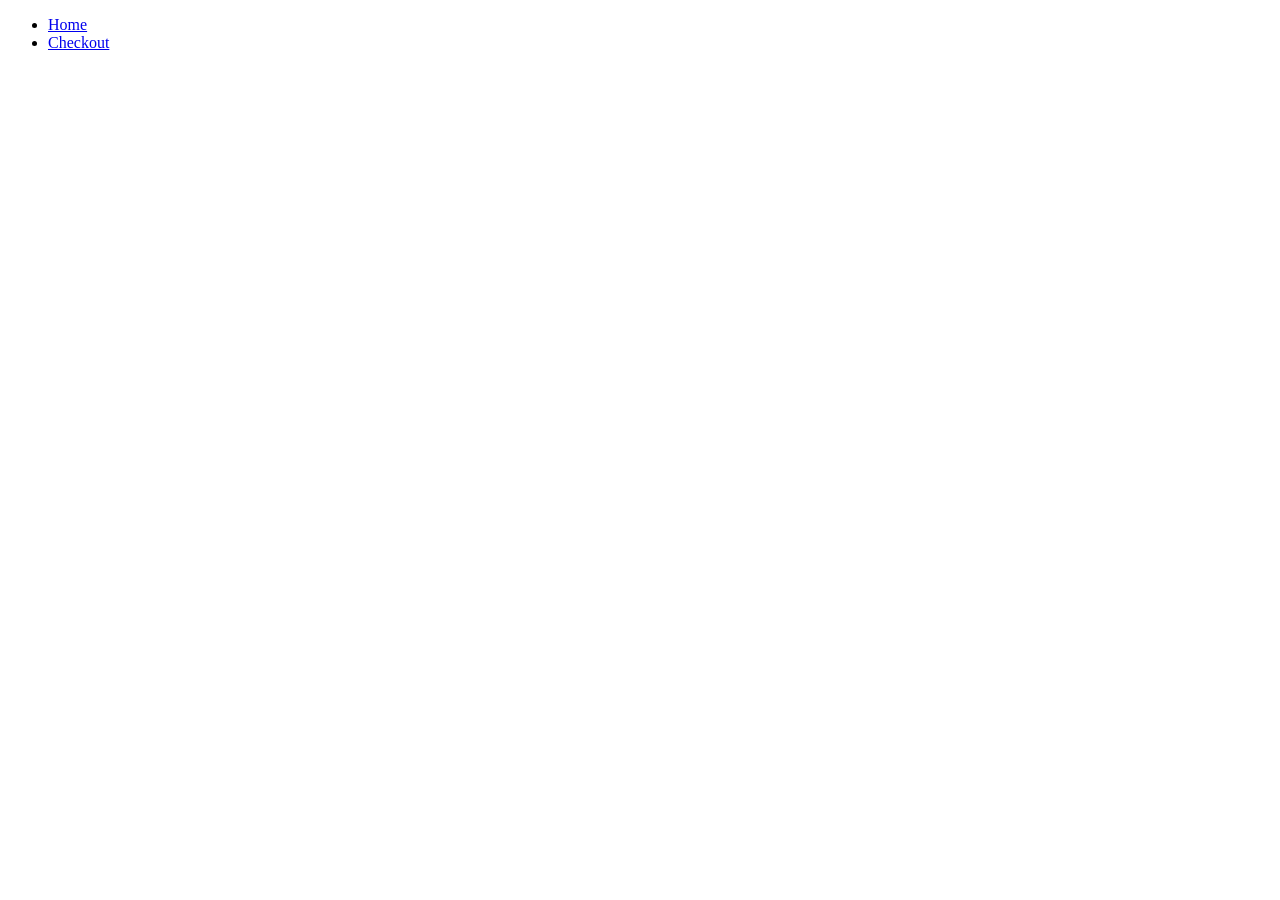
==== index.html @ 2341ef09 "Staged all of the files, added the begining part of the page with the nav bar" ====
<!DOCTYPE html>
<html lang="en">
    <head>
        <meta charset="UTF-8">
        <meta name="viewport" content="width=device-width, initial-scale=1.0">
        <title>Orbit Ball</title>
    </head>
    <body>
        <nav>
            <ul>
                <li><a href="index.html">Home</a></li>
                <li><a href="checkout.html">Checkout</a></li>
            </ul>
        </nav>
    </body>
</html>
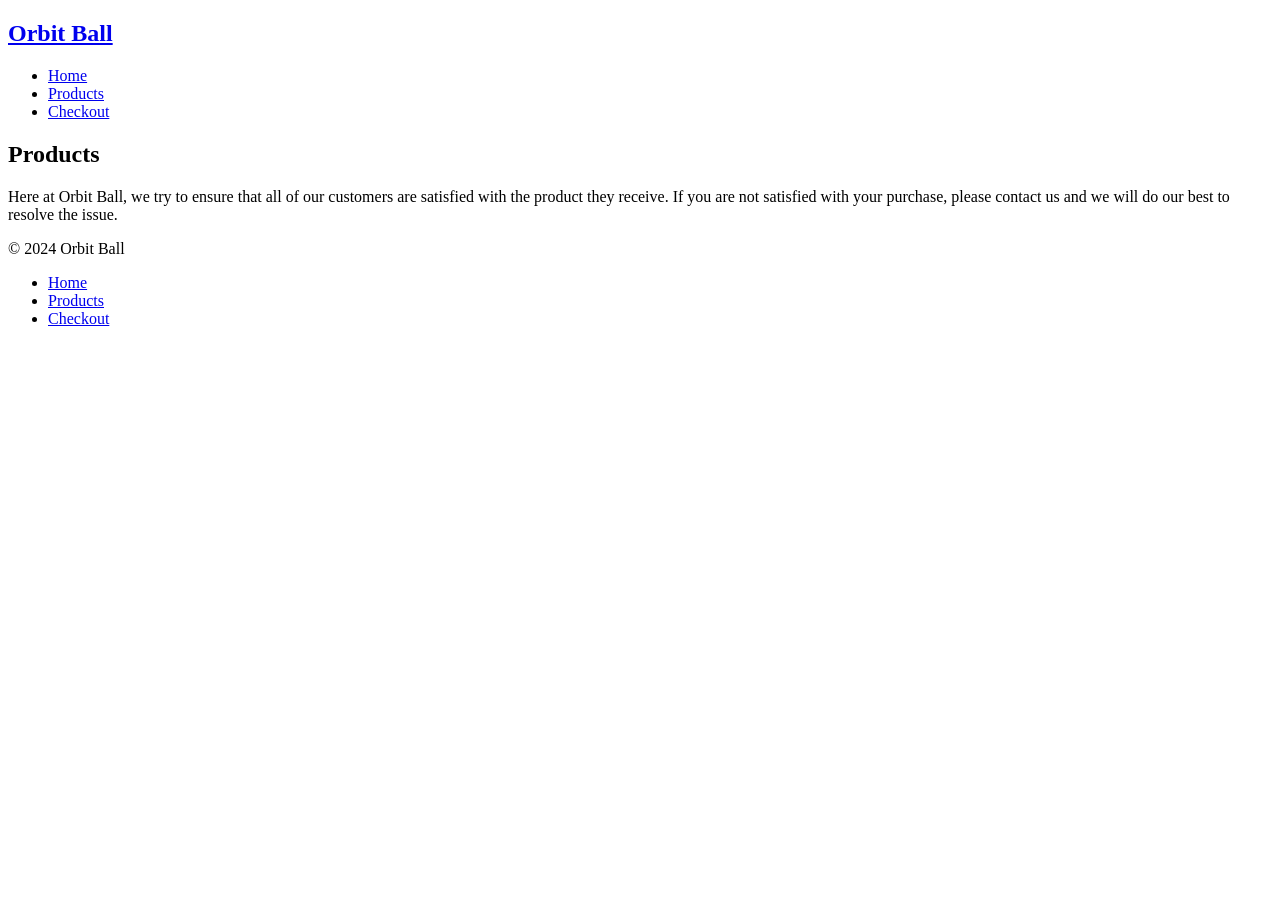
==== commit 6a5b5bc1: "Added the base of the header and the footer with no real styles but just getting the base of the top" ====
--- a/index.html
+++ b/index.html
@@ -6,11 +6,37 @@
         <title>Orbit Ball</title>
     </head>
     <body>
-        <nav>
+        <main>
+            <nav>
+                <h1>
+                    <a href="index.html">Orbit Ball</a>
+                </h1>
+                <ul>
+                    <li><a href="#Home">Home</a></li>
+                    <li><a href="index.html">Products</a></li>
+                    <li><a href="checkout.html">Checkout</a></li>
+                </ul>
+            </nav>
+            <section>
+                <h2>
+                    Products
+                </h2>
+                <p>
+                    Here at Orbit Ball, we try to ensure that all of our customers are satisfied with the product they receive. 
+                    If you are not satisfied with your purchase, please contact us and we will do our best to resolve the issue.
+                </p>
+            </section>
+            <div>
+                
+            </div>
+        </main>
+        <footer>
+            <p>© 2024 Orbit Ball</p>
             <ul>
-                <li><a href="index.html">Home</a></li>
+                <li><a href="#Home">Home</a></li>
+                <li><a href="index.html">Products</a></li>
                 <li><a href="checkout.html">Checkout</a></li>
             </ul>
-        </nav>
+        </footer>
     </body>
 </html>
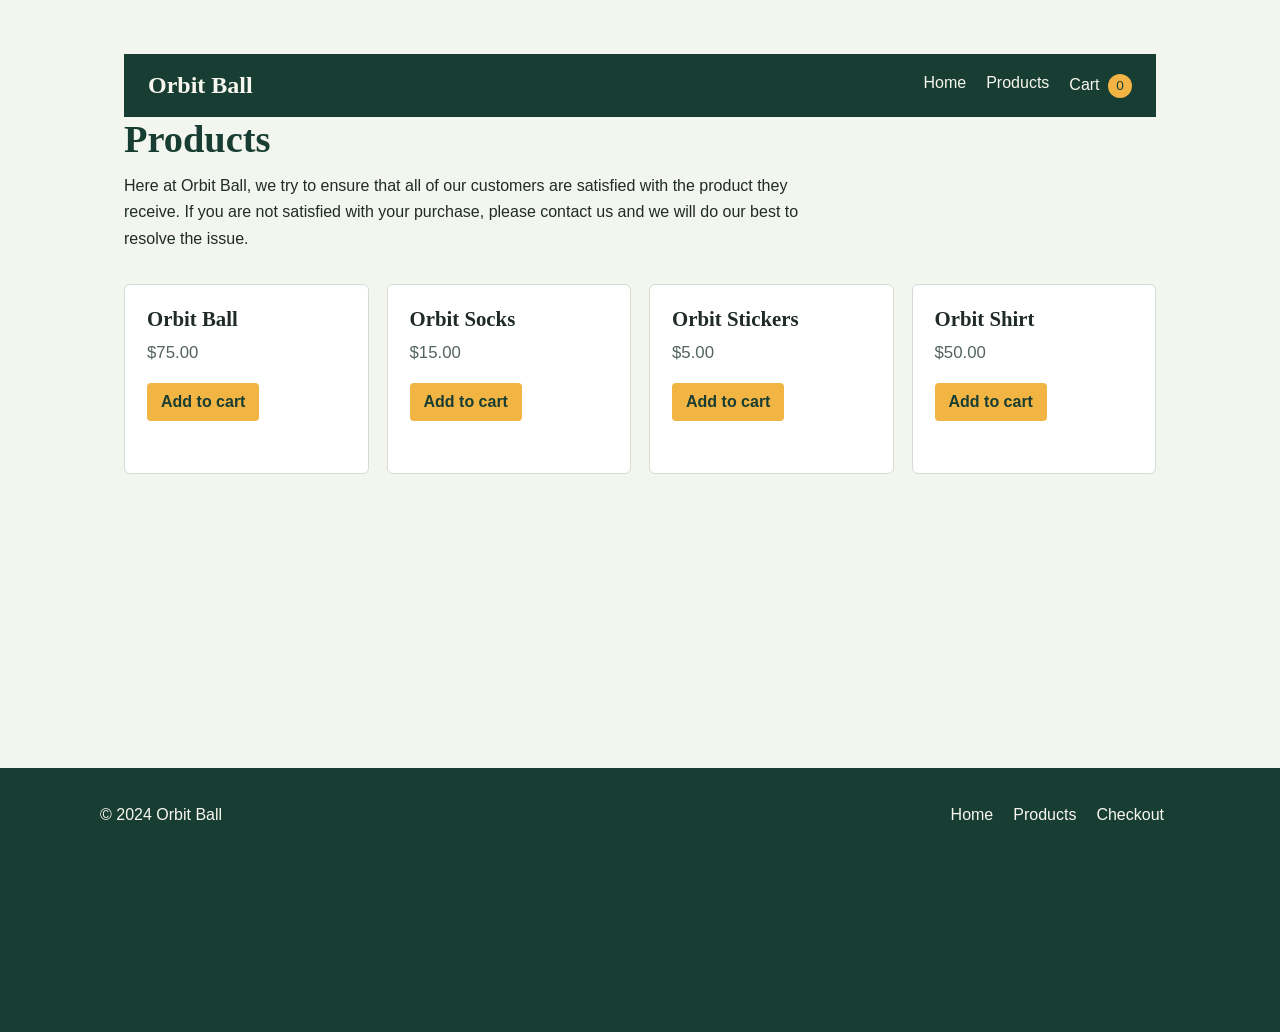
==== commit e5d5f2f1: "I added the buttons to all the products, when pressed they change to a - quantity + where you are ab" ====
--- a/index.html
+++ b/index.html
@@ -3,6 +3,9 @@
     <head>
         <meta charset="UTF-8">
         <meta name="viewport" content="width=device-width, initial-scale=1.0">
+        <script src="./data/products.js" defer></script>
+        <script src="./pages/products.js" defer></script>
+        <link rel="stylesheet" href="./styles/styles.css">
         <title>Orbit Ball</title>
     </head>
     <body>
@@ -14,7 +17,7 @@
                 <ul>
                     <li><a href="#Home">Home</a></li>
                     <li><a href="index.html">Products</a></li>
-                    <li><a href="checkout.html">Checkout</a></li>
+                    <li><a href="checkout.html">Cart <span id="cart-count" aria-live="polite">0</span></a></li>
                 </ul>
             </nav>
             <section>
@@ -26,13 +29,11 @@
                     If you are not satisfied with your purchase, please contact us and we will do our best to resolve the issue.
                 </p>
             </section>
-            <div>
-                
-            </div>
+            <div id="product-list" class="product-grid" aria-live="polite"></div>
         </main>
         <footer>
             <p>© 2024 Orbit Ball</p>
-            <ul>
+            <ul class="footlist">
                 <li><a href="#Home">Home</a></li>
                 <li><a href="index.html">Products</a></li>
                 <li><a href="checkout.html">Checkout</a></li>
--- a/styles/styles.css
+++ b/styles/styles.css
@@ -0,0 +1,187 @@
+:root {
+    color: #202b28;
+    background: #f3f5ef;
+    font-family: "Trebuchet MS", sans-serif;
+    font-synthesis: none;
+}
+
+* {
+    box-sizing: border-box;
+}
+
+body {
+    min-width: 320px;
+    margin: 0;
+}
+
+nav {
+    display: flex;
+    align-items: center;
+    justify-content: space-between;
+    gap: 24px;
+    padding: 18px max(24px, calc((100% - 1080px) / 2));
+    color: #f8f7ef;
+    background: #183d32;
+}
+
+nav h1,
+nav ul,
+footer ul {
+    margin: 0;
+}
+
+nav h1,
+section h2,
+.product-card h3 {
+    font-family: Georgia, "Times New Roman", serif;
+}
+
+nav a,
+footer a {
+    color: inherit;
+    text-decoration: none;
+}
+
+nav ul,
+footer ul {
+    display: flex;
+    flex-wrap: wrap;
+    gap: 20px;
+    padding: 0;
+    list-style: none;
+}
+
+#cart-count {
+    display: inline-grid;
+    min-width: 24px;
+    height: 24px;
+    margin-left: 4px;
+    padding: 0 6px;
+    place-items: center;
+    border-radius: 12px;
+    color: #183d32;
+    background: #f2b544;
+    font-size: 0.85rem;
+}
+
+main {
+    max-width: 1080px;
+    min-height: calc(100vh - 132px);
+    margin: 0 auto;
+    padding: 54px 24px 72px;
+}
+
+section {
+    max-width: 680px;
+    margin-bottom: 32px;
+}
+
+section h2 {
+    margin: 0 0 12px;
+    color: #183d32;
+    font-size: 2.4rem;
+}
+
+section p {
+    margin: 0;
+    line-height: 1.65;
+}
+
+.product-grid {
+    display: grid;
+    grid-template-columns: repeat(auto-fit, minmax(min(100%, 220px), 1fr));
+    gap: 18px;
+}
+
+.product-card {
+    display: flex;
+    min-height: 190px;
+    flex-direction: column;
+    align-items: flex-start;
+    padding: 22px;
+    border: 1px solid #d5ddd3;
+    border-radius: 6px;
+    background: #fff;
+}
+
+.product-card h3 {
+    margin: 0 0 12px;
+    font-size: 1.3rem;
+}
+
+.product-price {
+    margin: 0 0 20px;
+    color: #52645c;
+    font-size: 1.05rem;
+}
+
+.add-to-cart,
+.quantity-control button {
+    margin-top: auto;
+    padding: 10px 14px;
+    border: 0;
+    border-radius: 4px;
+    color: #183d32;
+    background: #f2b544;
+    font: inherit;
+    font-weight: 700;
+    cursor: pointer;
+}
+
+.add-to-cart:hover,
+.quantity-control button:hover {
+    background: #e9a92d;
+}
+
+.add-to-cart:focus-visible,
+.quantity-control button:focus-visible,
+nav a:focus-visible {
+    outline: 3px solid #f2b544;
+    outline-offset: 3px;
+}
+
+.quantity-control {
+    display: inline-flex;
+    min-height: 40px;
+    align-items: center;
+    gap: 12px;
+    margin-top: auto;
+}
+
+.quantity-control button {
+    width: 40px;
+    height: 40px;
+    margin: 0;
+    padding: 0;
+    font-size: 1.2rem;
+}
+
+.quantity-value {
+    min-width: 20px;
+    text-align: center;
+    font-weight: 700;
+}
+
+footer {
+    display: flex;
+    justify-content: space-between;
+    margin: 0;
+    padding: 22px 100px 15% 100px;
+    color: #f8f7ef;
+    background: #183d32;
+}
+
+.footlist {
+    margin: 16px;
+}
+
+@media (max-width: 560px) {
+
+    main {
+        padding-top: 38px;
+    }
+
+    section h2 {
+        font-size: 2rem;
+    }
+}
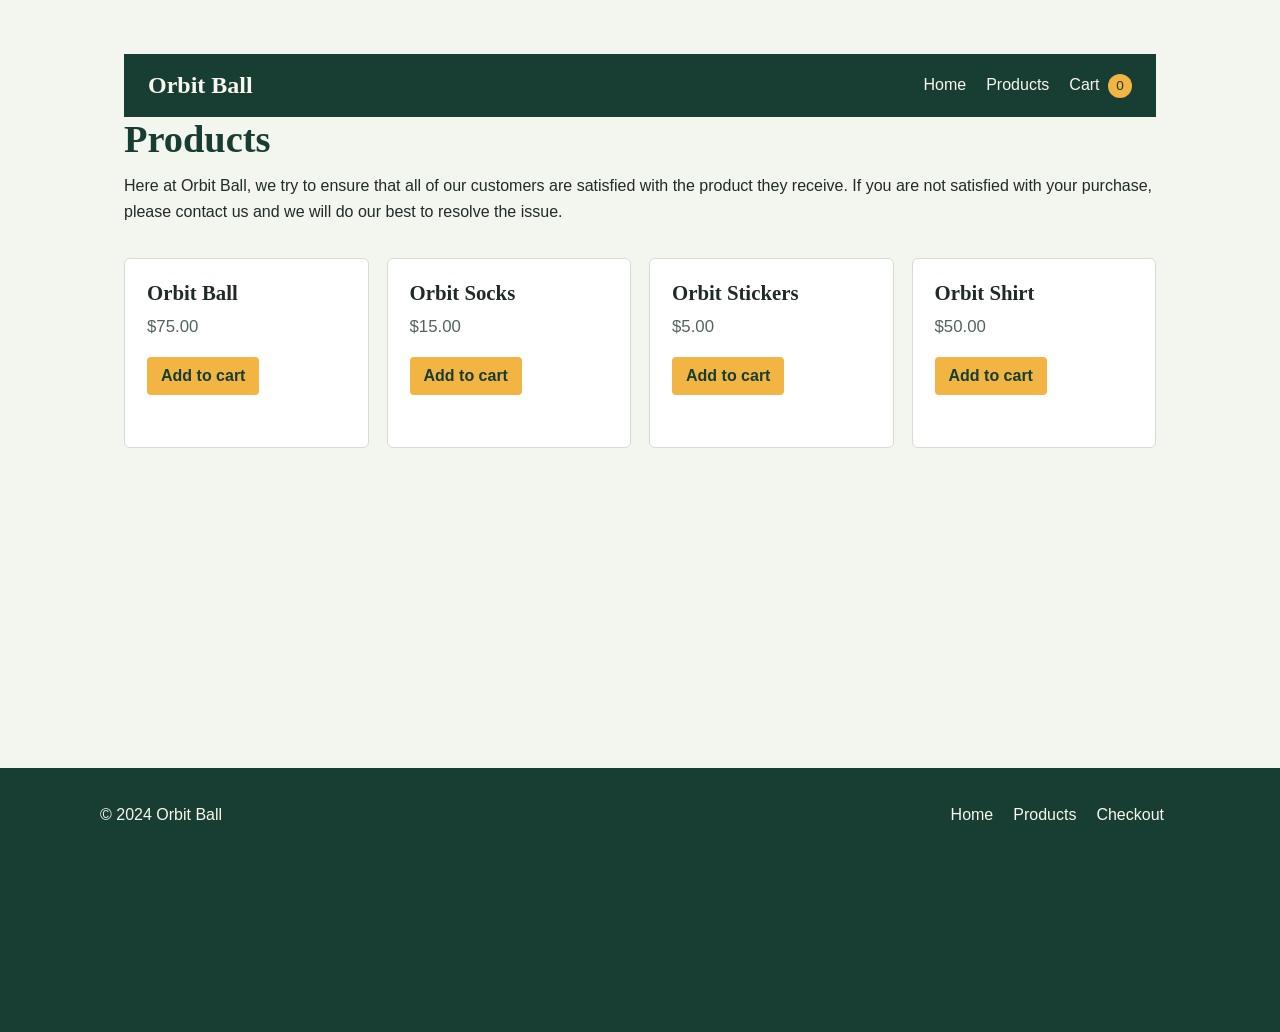
==== commit 1396e28c: "I got the cart page to work, I had AI help me with some of it, I used the same header/nav and footer" ====
--- a/index.html
+++ b/index.html
@@ -4,6 +4,7 @@
         <meta charset="UTF-8">
         <meta name="viewport" content="width=device-width, initial-scale=1.0">
         <script src="./data/products.js" defer></script>
+        <script src="./utils/storage.js" defer></script>
         <script src="./pages/products.js" defer></script>
         <link rel="stylesheet" href="./styles/styles.css">
         <title>Orbit Ball</title>
@@ -15,8 +16,8 @@
                     <a href="index.html">Orbit Ball</a>
                 </h1>
                 <ul>
-                    <li><a href="#Home">Home</a></li>
-                    <li><a href="index.html">Products</a></li>
+                    <li class="prod-li"><a href="#Home">Home</a></li>
+                    <li class="prod-li"><a href="index.html">Products</a></li>
                     <li><a href="checkout.html">Cart <span id="cart-count" aria-live="polite">0</span></a></li>
                 </ul>
             </nav>
--- a/styles/styles.css
+++ b/styles/styles.css
@@ -22,6 +22,11 @@
     padding: 18px max(24px, calc((100% - 1080px) / 2));
     color: #f8f7ef;
     background: #183d32;
+}
+
+.prod-li {
+    margin-top: 2.5px;
+    margin-bottom: 2.5px;
 }
 
 nav h1,
@@ -72,7 +77,7 @@
 }
 
 section {
-    max-width: 680px;
+    max-width: 1080px;
     margin-bottom: 32px;
 }
 
@@ -162,6 +167,152 @@
     font-weight: 700;
 }
 
+.checkout-title,
+.summary-title {
+    margin: 0 0 24px;
+    color: #183d32;
+    font-family: Georgia, "Times New Roman", serif;
+    font-size: 2rem;
+}
+
+.checkout-layout {
+    display: grid;
+    grid-template-columns: minmax(0, 1fr) minmax(250px, 320px);
+    align-items: start;
+    gap: 32px;
+}
+
+.cart-items {
+    min-width: 0;
+}
+
+.cart-item {
+    display: flex;
+    align-items: center;
+    justify-content: space-between;
+    gap: 24px;
+    padding: 20px 0;
+    border-bottom: 1px solid #d5ddd3;
+}
+
+.cart-item:first-child {
+    padding-top: 0;
+}
+
+.cart-item-details {
+    display: grid;
+    grid-template-columns: minmax(0, 1fr) auto;
+    align-items: center;
+    gap: 8px 20px;
+}
+
+.cart-item-name,
+.cart-unit-price,
+.cart-item-subtotal {
+    margin: 0;
+}
+
+.cart-item-name {
+    grid-column: 1 / -1;
+    font-family: Georgia, "Times New Roman", serif;
+    font-size: 1.2rem;
+}
+
+.cart-unit-price {
+    color: #52645c;
+}
+
+.checkout-quantity-control {
+    display: inline-flex;
+    align-items: center;
+    gap: 10px;
+}
+
+.quantity-button {
+    width: 34px;
+    height: 34px;
+    border: 1px solid #aab8ad;
+    border-radius: 4px;
+    color: #183d32;
+    background: #fff;
+    font: inherit;
+    font-size: 1.1rem;
+    cursor: pointer;
+}
+
+.quantity-button:disabled {
+    color: #9ba69e;
+    background: #edf0eb;
+    cursor: not-allowed;
+}
+
+.remove-item,
+.continue-shopping {
+    width: fit-content;
+    padding: 0;
+    border: 0;
+    color: #8a3c26;
+    background: none;
+    font: inherit;
+    text-decoration: underline;
+    cursor: pointer;
+}
+
+.remove-item {
+    grid-column: 1 / -1;
+}
+
+.cart-item-subtotal {
+    min-width: 76px;
+    text-align: right;
+    font-weight: 700;
+}
+
+.empty-cart {
+    margin: 0 0 12px;
+}
+
+.order-summary {
+    padding: 22px;
+    border: 1px solid #d5ddd3;
+    border-radius: 6px;
+    background: #fff;
+}
+
+.summary-title {
+    margin-bottom: 18px;
+    font-size: 1.45rem;
+}
+
+.summary-rows {
+    margin: 0;
+}
+
+.summary-row,
+.summary-total {
+    display: flex;
+    justify-content: space-between;
+    gap: 16px;
+    padding: 10px 0;
+}
+
+.summary-row dd,
+.summary-total dd {
+    margin: 0;
+    text-align: right;
+}
+
+.summary-total {
+    margin-top: 8px;
+    border-top: 1px solid #d5ddd3;
+    font-weight: 700;
+}
+
+.summary-total dt,
+.summary-total dd {
+    padding-top: 12px;
+}
+
 footer {
     display: flex;
     justify-content: space-between;
@@ -184,4 +335,26 @@
     section h2 {
         font-size: 2rem;
     }
+
+    .checkout-layout {
+        grid-template-columns: 1fr;
+        gap: 28px;
+    }
+
+    .cart-item {
+        gap: 12px;
+    }
+
+    .cart-item-details {
+        grid-template-columns: 1fr;
+    }
+
+    .cart-item-name,
+    .remove-item {
+        grid-column: auto;
+    }
+
+    footer {
+        padding: 22px 24px 48px;
+    }
 }
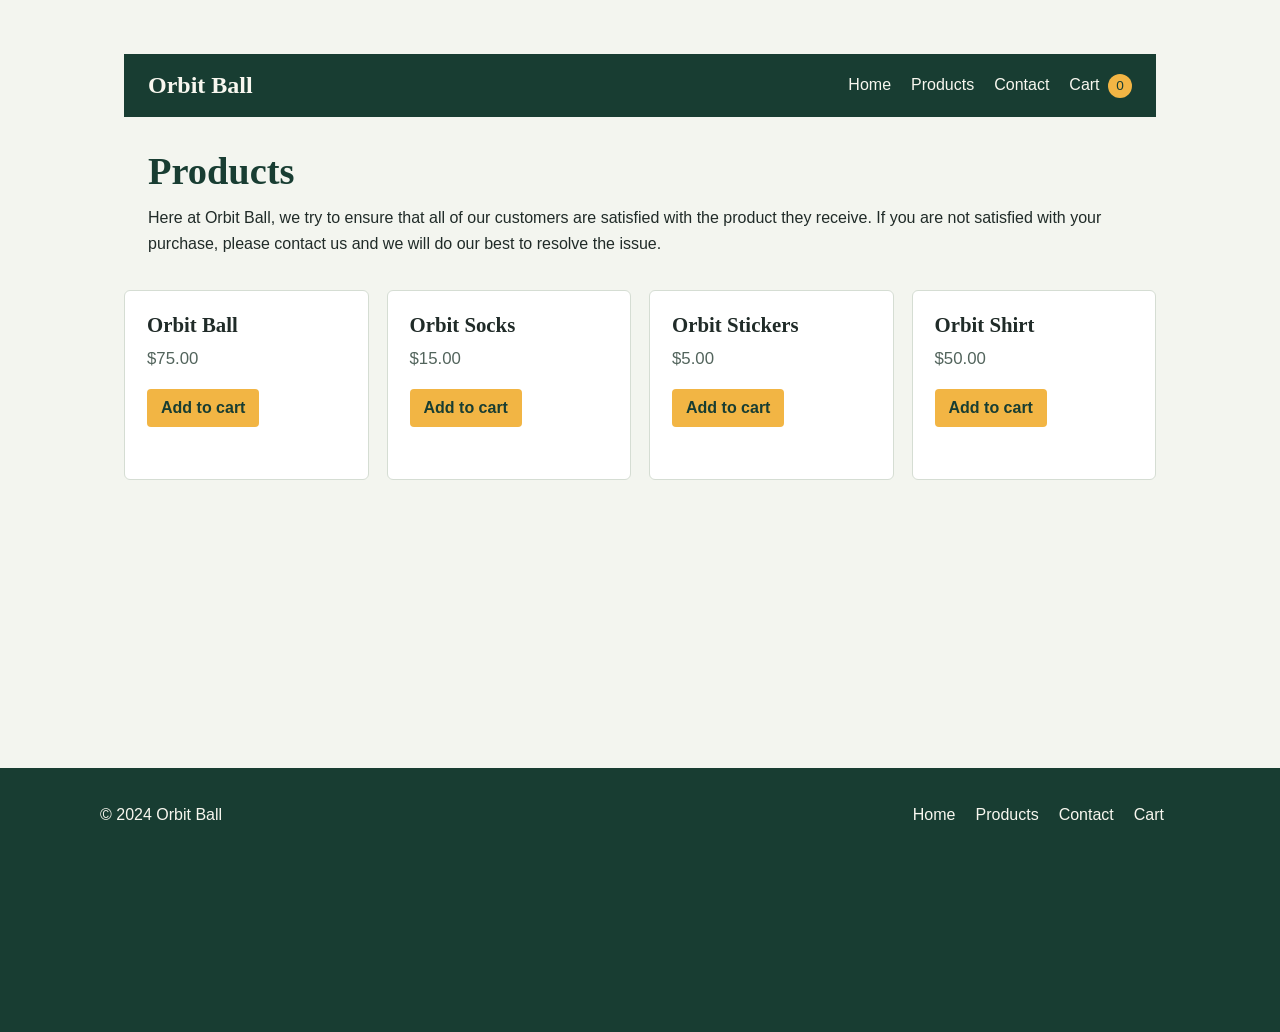
==== commit 86681ac0: "Finished up the README while making the final touches to mkae the website less clumped. I added a co" ====
--- a/index.html
+++ b/index.html
@@ -18,6 +18,7 @@
                 <ul>
                     <li class="prod-li"><a href="#Home">Home</a></li>
                     <li class="prod-li"><a href="index.html">Products</a></li>
+                    <li class="prod-li"><a href="#Contact">Contact</a></li>
                     <li><a href="checkout.html">Cart <span id="cart-count" aria-live="polite">0</span></a></li>
                 </ul>
             </nav>
@@ -37,7 +38,8 @@
             <ul class="footlist">
                 <li><a href="#Home">Home</a></li>
                 <li><a href="index.html">Products</a></li>
-                <li><a href="checkout.html">Checkout</a></li>
+                <li><a href="#Contact">Contact</a></li>
+                <li><a href="checkout.html">Cart</a></li>
             </ul>
         </footer>
     </body>
--- a/styles/styles.css
+++ b/styles/styles.css
@@ -26,7 +26,7 @@
 
 .prod-li {
     margin-top: 2.5px;
-    margin-bottom: 2.5px;
+    margin-bottom: 3px;
 }
 
 nav h1,
@@ -78,7 +78,10 @@
 
 section {
     max-width: 1080px;
+    margin-top: 32px;
     margin-bottom: 32px;
+    padding-left: 24px;
+    padding-right: 24px;
 }
 
 section h2 {
